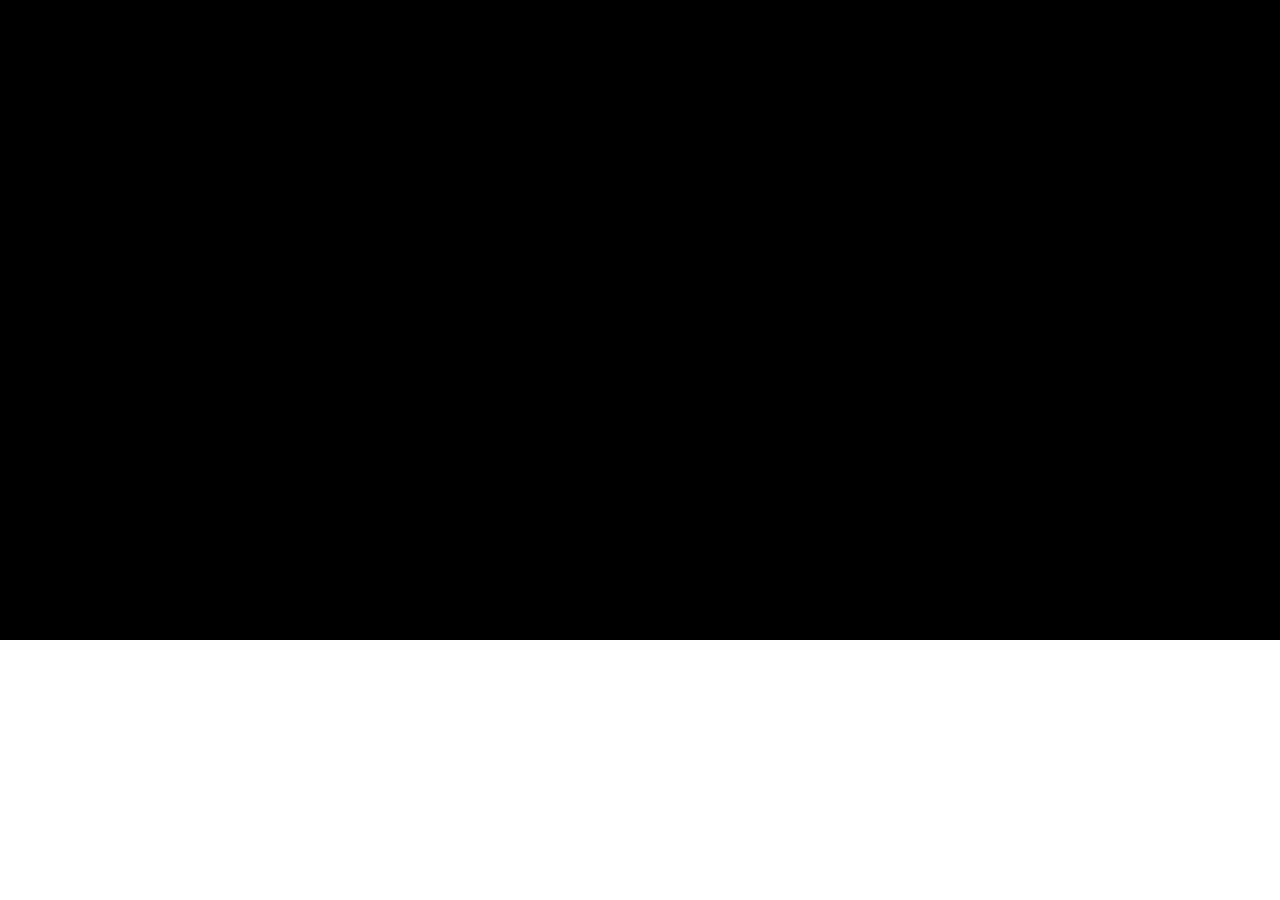
==== index.html @ 9c16152e "add files" ====
<!DOCTYPE html>
<html lang="en">

<head>
    <meta charset="UTF-8">
    <meta name="viewport" content="width=device-width, initial-scale=1.0">
    <meta http-equiv="X-UA-Compatible" content="ie=edge">
    <title>Circles</title>
    <script type="text/javascript" src="paper-full.js"></script>
    <script type="text/javascript" src="https://cdnjs.cloudflare.com/ajax/libs/howler/2.0.15/howler.js"></script>
    <link rel="stylesheet" type="text/css" href="style.css">
    <script type="text/paperscript" canvas="myCanvas">

        var keyData = {
            a: {
                color:"purple",
                sound: new Howl({
                    src: ['sounds/bubbles.mp3']
                  });
            },
            s: {
                color:"green",
                sound: new Howl({
                    src: ['sounds/clay.mp3']
                  });
            },
            d: {
                color:"yellow",
                sound: new Howl({
                    src: ['sounds/confetti.mp3']
                  });
            },
        }

        var sound1 = new Howl({
            src: ['sounds/bubbles.mp3']
          });
        var sound2 = new Howl({
            src: ['sounds/clay.mp3']
          });
        
        var circles=[];

        function onKeyDown(event) {
                
            var maxPoint = new Point(view.size.width, view.size.height);
            var randomPoint = Point.random();
            var point = maxPoint * randomPoint;
            var newCircle = new Path.Circle(point, 500);
         
            
            circles.push(newCircle);
        }


        function onFrame(event){
            for(var i = 0; i<circles.length; i++){
                circles[i].fillColor.hue +=1;
                circles[i].scale(.9);
            }
        }

    </script>
</head>

<body>

    <canvas id="myCanvas" resize></canvas>



    <script src="app.js"></script>
</body>

</html>
---- style.css ----
canvas {
  width: 100%;
  background-color: black;
}

body,
html {
  height: 100%;
  margin: 0;
}
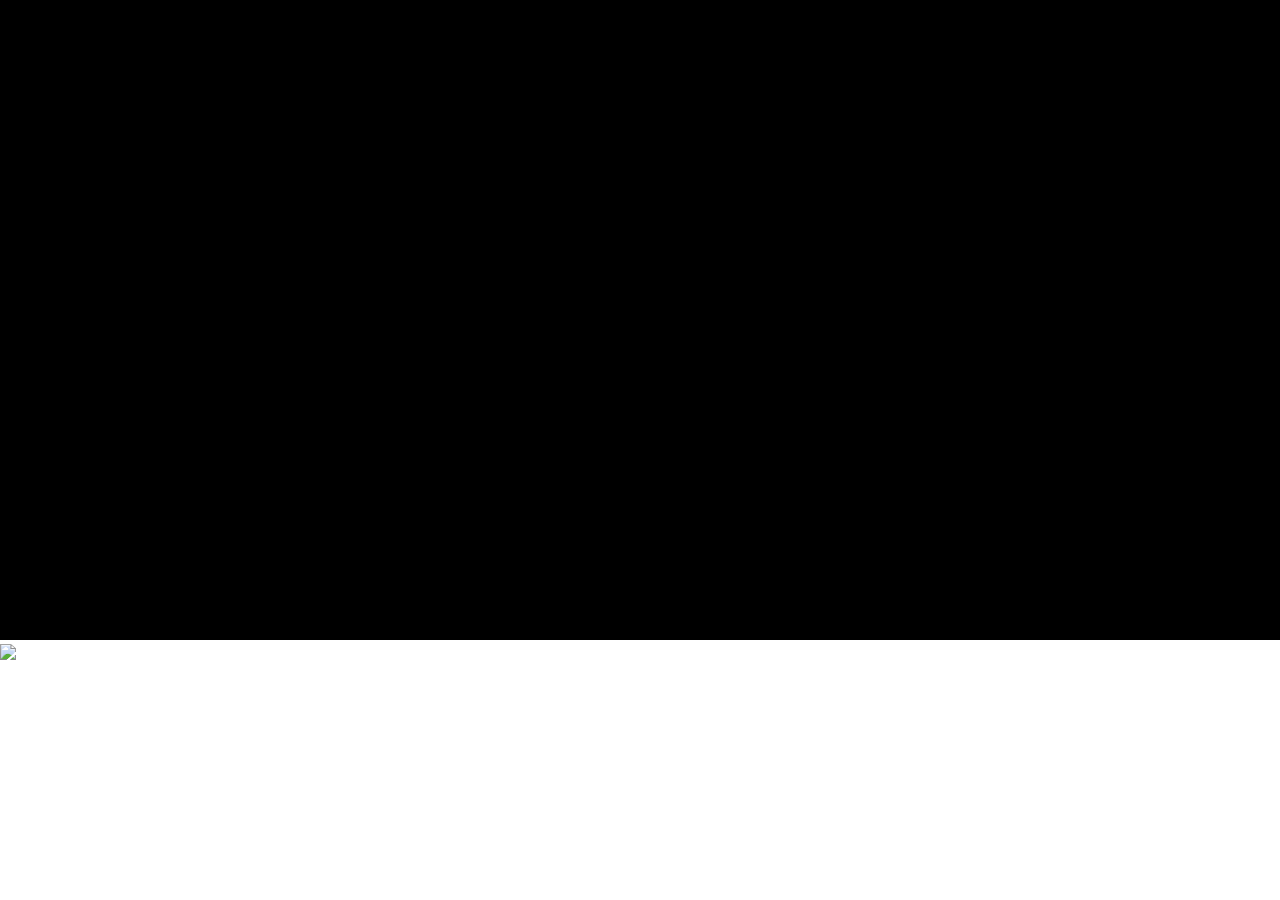
==== commit 6d08760c: "refactoring to be different than the tutorial" ====
--- a/index.html
+++ b/index.html
@@ -10,55 +10,64 @@
     <script type="text/javascript" src="https://cdnjs.cloudflare.com/ajax/libs/howler/2.0.15/howler.js"></script>
     <link rel="stylesheet" type="text/css" href="style.css">
     <script type="text/paperscript" canvas="myCanvas">
-
         var keyData = {
             a: {
-                color:"purple",
-                sound: new Howl({
-                    src: ['sounds/bubbles.mp3']
-                  });
+              color: "purple",
+              sound: new Howl({
+                src: ["sounds/bubbles.mp3"]
+              })
             },
             s: {
-                color:"green",
-                sound: new Howl({
-                    src: ['sounds/clay.mp3']
-                  });
+              color: "green",
+              sound: new Howl({
+                src: ["sounds/clay.mp3"]
+              })
             },
             d: {
-                color:"yellow",
-                sound: new Howl({
-                    src: ['sounds/confetti.mp3']
-                  });
-            },
-        }
+              color: "yellow",
+              sound: new Howl({
+                src: ["sounds/confetti.mp3"]
+              })
+            }
+          };
+          
+          var sound1 = new Howl({
+            src: ["sounds/bubbles.mp3"]
+          });
+          var sound2 = new Howl({
+            src: ["sounds/clay.mp3"]
+          });
+          
+          var circles = [];
+          var rasters=[];
+          
+          function onKeyDown(event) {
+            if (keyData[event.key]) {
+              var raster = new Raster('teste');
+             
+              var maxPoint = new Point(view.size.width, view.size.height);
+              var randomPoint = Point.random();
+              var point = maxPoint * randomPoint;
+              var newCircle = new Path.Circle(point, 500);
+              newCircle.fillColor = keyData[event.key].color;
+              keyData[event.key].sound.play();
+              circles.push(newCircle);
+              rasters.push(raster.clone().scale(0.9));
+              var group = new Group(circles[i].path, rasters[i]);
+              group.clipped=true;
 
-        var sound1 = new Howl({
-            src: ['sounds/bubbles.mp3']
-          });
-        var sound2 = new Howl({
-            src: ['sounds/clay.mp3']
-          });
-        
-        var circles=[];
+            }
+          }
+          
+          function onFrame(event) {
+            for (var i = 0; i < circles.length; i++) {
+              circles[i].fillColor.hue += 1;
+              circles[i].scale(0.9);
+              rasters[i].scale(0.9)
+            }
+          }
+          
 
-        function onKeyDown(event) {
-                
-            var maxPoint = new Point(view.size.width, view.size.height);
-            var randomPoint = Point.random();
-            var point = maxPoint * randomPoint;
-            var newCircle = new Path.Circle(point, 500);
-         
-            
-            circles.push(newCircle);
-        }
-
-
-        function onFrame(event){
-            for(var i = 0; i<circles.length; i++){
-                circles[i].fillColor.hue +=1;
-                circles[i].scale(.9);
-            }
-        }
 
     </script>
 </head>
@@ -66,7 +75,7 @@
 <body>
 
     <canvas id="myCanvas" resize></canvas>
-
+    <img id='teste' src="https://images.unsplash.com/photo-1474400643734-8e92a2bdbc2d?ixlib=rb-0.3.5&ixid=eyJhcHBfaWQiOjEyMDd9&s=0d845135f27e81f30aa6ab85d014f1a5&auto=format&fit=crop&w=750&q=80">
 
 
     <script src="app.js"></script>
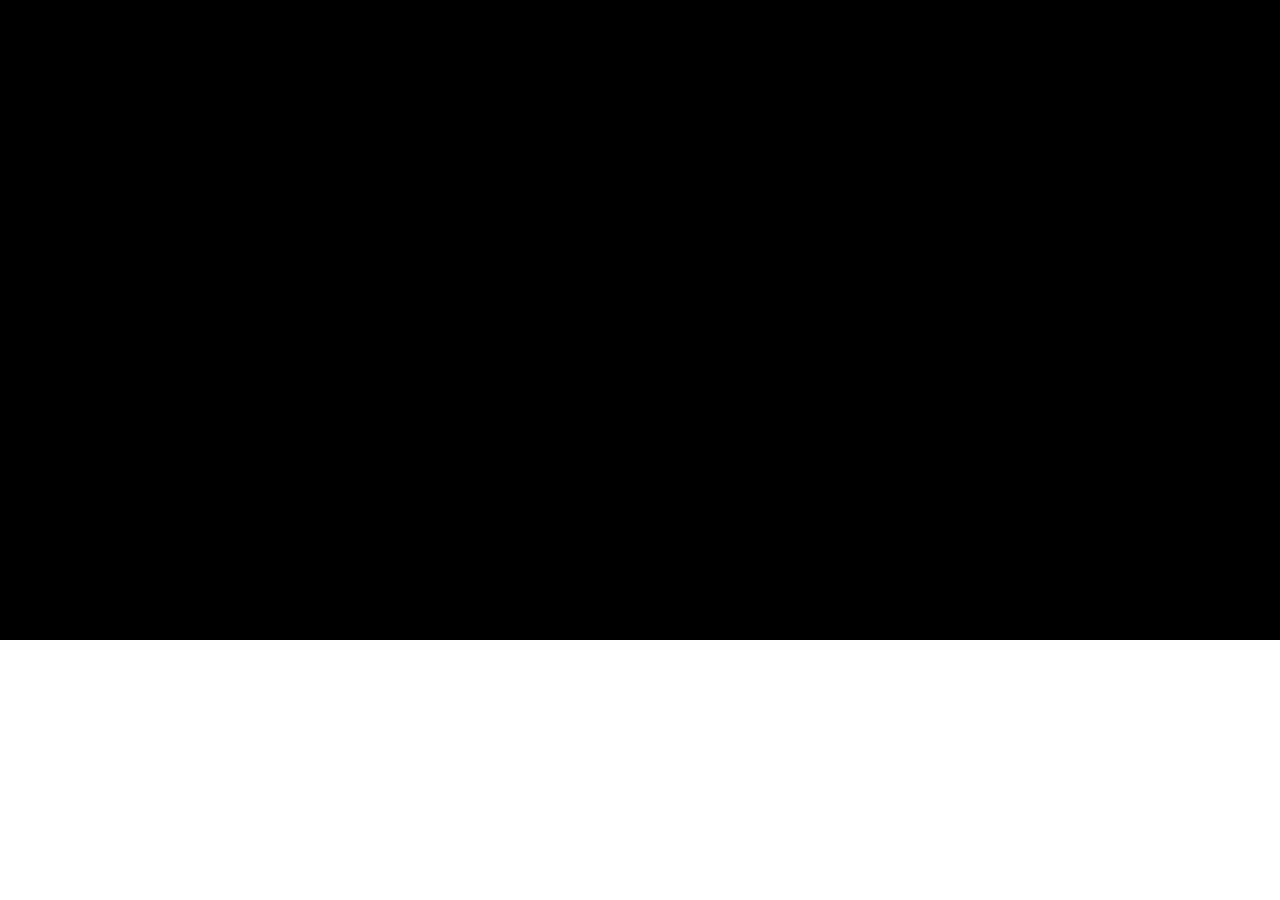
==== commit f8b3f269: "change the code for my version" ====
--- a/index.html
+++ b/index.html
@@ -2,20 +2,23 @@
 <html lang="en">
 
 <head>
-    <meta charset="UTF-8">
-    <meta name="viewport" content="width=device-width, initial-scale=1.0">
-    <meta http-equiv="X-UA-Compatible" content="ie=edge">
-    <title>Circles</title>
-    <script type="text/javascript" src="paper-full.js"></script>
-    <script type="text/javascript" src="https://cdnjs.cloudflare.com/ajax/libs/howler/2.0.15/howler.js"></script>
-    <link rel="stylesheet" type="text/css" href="style.css">
-    <script type="text/paperscript" canvas="myCanvas">
+  <meta charset="UTF-8">
+  <meta name="viewport" content="width=device-width, initial-scale=1.0">
+  <meta http-equiv="X-UA-Compatible" content="ie=edge">
+  <title>Circles</title>
+  <script type="text/javascript" src="paper-full.js"></script>
+  <script type="text/javascript" src="https://cdnjs.cloudflare.com/ajax/libs/howler/2.0.15/howler.js"></script>
+  <link rel="stylesheet" type="text/css" href="style.css">
+
+  <script type="text/paperscript" canvas="myCanvas">
+
         var keyData = {
             a: {
               color: "purple",
               sound: new Howl({
                 src: ["sounds/bubbles.mp3"]
               })
+             
             },
             s: {
               color: "green",
@@ -30,32 +33,29 @@
               })
             }
           };
+
+       
           
-          var sound1 = new Howl({
-            src: ["sounds/bubbles.mp3"]
-          });
-          var sound2 = new Howl({
-            src: ["sounds/clay.mp3"]
-          });
-          
+        
           var circles = [];
-          var rasters=[];
-          
+       
+         
+
+
           function onKeyDown(event) {
             if (keyData[event.key]) {
-              var raster = new Raster('teste');
              
-              var maxPoint = new Point(view.size.width, view.size.height);
-              var randomPoint = Point.random();
-              var point = maxPoint * randomPoint;
-              var newCircle = new Path.Circle(point, 500);
-              newCircle.fillColor = keyData[event.key].color;
-              keyData[event.key].sound.play();
-              circles.push(newCircle);
-              rasters.push(raster.clone().scale(0.9));
-              var group = new Group(circles[i].path, rasters[i]);
-              group.clipped=true;
-
+             
+                var maxPoint = new Point(view.size.width, view.size.height);
+                var randomPoint = Point.random();
+                var point = maxPoint * randomPoint;
+                var newCircle = new Path.Circle(point, 500);
+                newCircle.fillColor = keyData[event.key].color;
+                keyData[event.key].sound.play();
+                circles.push(newCircle);
+              
+              
+              
             }
           }
           
@@ -63,10 +63,26 @@
             for (var i = 0; i < circles.length; i++) {
               circles[i].fillColor.hue += 1;
               circles[i].scale(0.9);
-              rasters[i].scale(0.9)
+              myCircle.fillColor.hue +=1;
             }
           }
+
+
           
+
+          var myStyle = {
+            strokeColor: '#00ffff',
+            fillColor: '#000000',
+            justification: "center",
+            strokeWidth: 50
+          };
+          
+          var myCircle = new Path.Circle({
+            center: [100, 100],
+            radius: 50,
+            justification: 'center',
+          });
+          myCircle.style = myStyle;
 
 
     </script>
@@ -74,11 +90,9 @@
 
 <body>
 
-    <canvas id="myCanvas" resize></canvas>
-    <img id='teste' src="https://images.unsplash.com/photo-1474400643734-8e92a2bdbc2d?ixlib=rb-0.3.5&ixid=eyJhcHBfaWQiOjEyMDd9&s=0d845135f27e81f30aa6ab85d014f1a5&auto=format&fit=crop&w=750&q=80">
+  <canvas id="myCanvas" resize></canvas>
 
-
-    <script src="app.js"></script>
+  <script src="app.js"></script>
 </body>
 
 </html>